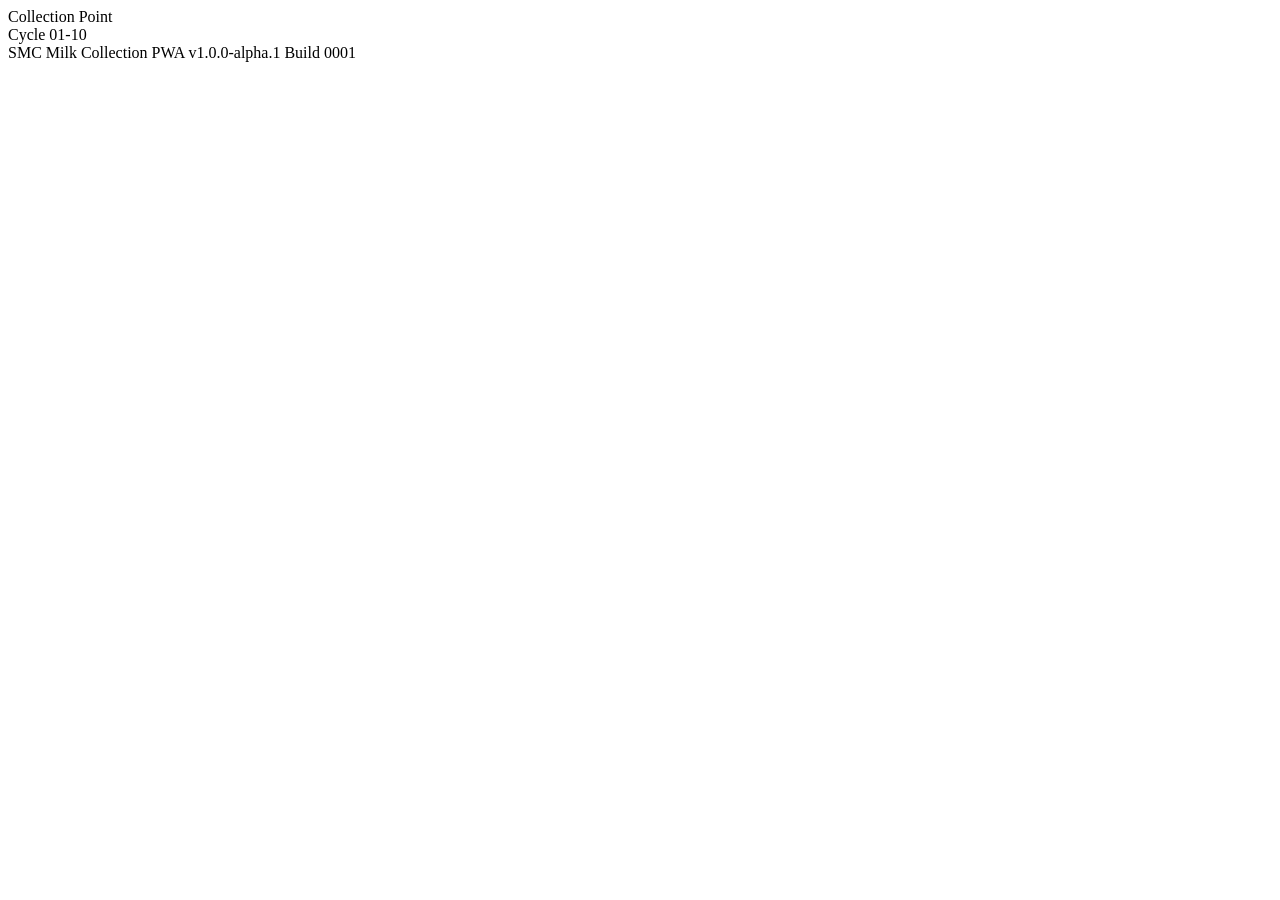
==== index.html @ fad8f1e2 "Add files via upload" ====
<!DOCTYPE html>
<html lang="en">
<head>
<meta charset="UTF-8">
<meta name="viewport" content="width=device-width,initial-scale=1.0">
<meta name="theme-color" content="#1565c0">
<meta name="description" content="SMC Milk Collection PWA">

<title>SMC Milk Collection</title>

<link rel="manifest" href="manifest.json">

<link rel="stylesheet" href="assets/css/main.css">
<link rel="stylesheet" href="assets/css/layout.css">
<link rel="stylesheet" href="assets/css/components.css">
<link rel="stylesheet" href="assets/css/forms.css">
<link rel="stylesheet" href="assets/css/register.css">
<link rel="stylesheet" href="assets/css/logger.css">
</head>

<body>

<div id="app">

<header id="topBar">
    <div id="collectionPoint">Collection Point</div>

    <div id="cycleInfo">
        <span id="cycleLabel">Cycle</span>
        <span id="cycleDates">01-10</span>
    </div>

    <div id="statusIndicators">
        <div id="internetStatus"></div>
        <div id="sheetStatus"></div>
        <div id="analyzerStatus"></div>
        <div id="weightStatus"></div>
    </div>
</header>

<main id="workspace">

<aside id="collectionPanel">
    <div id="collectionFormContainer"></div>
</aside>

<section id="registerPanel">
    <div id="registerContainer"></div>
</section>

<aside id="utilityPanel" class="collapsed">
    <div id="settingsContainer"></div>
    <div id="loggerContainer"></div>
    <div id="rawDataContainer"></div>
</aside>

</main>

<footer id="footerBar">
    <span>SMC Milk Collection PWA</span>
    <span id="version">v1.0.0-alpha.1 Build 0001</span>
</footer>

</div>

<script type="module" src="assets/js/app.js"></script>

</body>
</html>
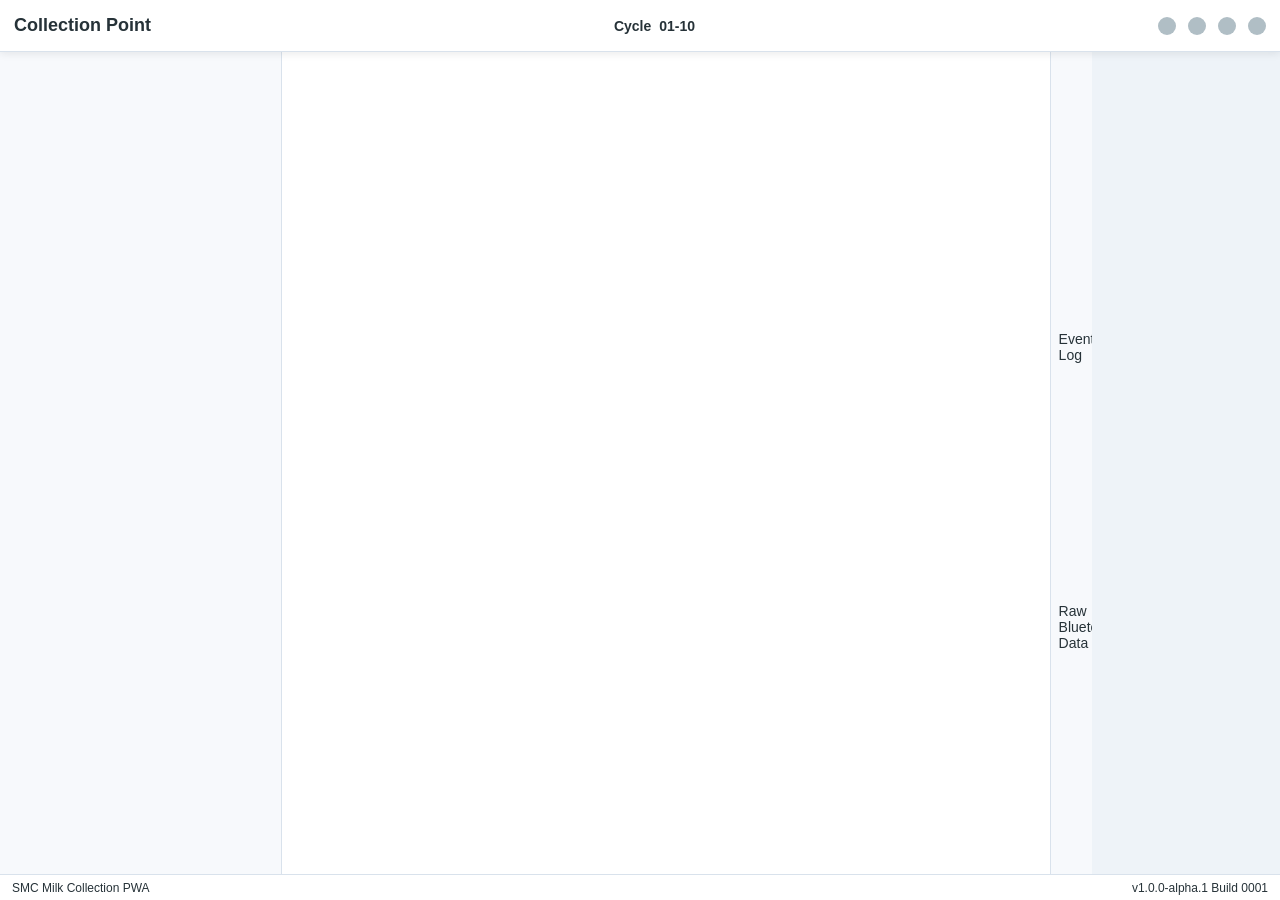
==== commit 15b51950: "Add utility panels for settings, logger, and raw data" ====
--- a/index.html
+++ b/index.html
@@ -49,9 +49,33 @@
 </section>
 
 <aside id="utilityPanel" class="collapsed">
-    <div id="settingsContainer"></div>
-    <div id="loggerContainer"></div>
-    <div id="rawDataContainer"></div>
+
+    <div id="settingsContainer">
+        <!-- Settings UI will come later -->
+    </div>
+
+    <div id="loggerContainer">
+
+        <div class="utility-title">
+            Event Log
+        </div>
+
+        <div id="loggerPanel" class="logger-panel">
+        </div>
+
+    </div>
+
+    <div id="rawDataContainer">
+
+        <div class="utility-title">
+            Raw Bluetooth Data
+        </div>
+
+        <div id="rawDataPanel" class="raw-panel">
+        </div>
+
+    </div>
+
 </aside>
 
 </main>
--- a/assets/css/main.css
+++ b/assets/css/main.css
@@ -0,0 +1,127 @@
+/*
+------------------------------------------------------------
+SMC Milk Collection PWA
+Version : 1.0.0-alpha.1
+Build   : 0002
+File    : assets/css/main.css
+Status  : Production
+------------------------------------------------------------
+*/
+
+:root{
+
+--primary:#1565c0;
+--primary-dark:#0d47a1;
+
+--success:#2e7d32;
+--warning:#ef6c00;
+--danger:#c62828;
+
+--bg:#eef3f8;
+--surface:#ffffff;
+--surface2:#f7f9fc;
+
+--border:#d9e2ec;
+
+--text:#263238;
+--muted:#607d8b;
+
+--radius:8px;
+
+--shadow:0 2px 8px rgba(0,0,0,.08);
+
+--left-panel-width:22%;
+--right-panel-width:18%;
+
+--header-height:52px;
+--footer-height:26px;
+
+--font:Inter,"Segoe UI",Arial,sans-serif;
+
+}
+
+*{
+margin:0;
+padding:0;
+box-sizing:border-box;
+}
+
+html,body{
+height:100%;
+overflow:hidden;
+font-family:var(--font);
+background:var(--bg);
+color:var(--text);
+font-size:14px;
+}
+
+button,
+input,
+select,
+textarea{
+font:inherit;
+outline:none;
+}
+
+button{
+cursor:pointer;
+border:none;
+background:var(--primary);
+color:#fff;
+padding:8px 14px;
+border-radius:6px;
+}
+
+button:hover{
+background:var(--primary-dark);
+}
+
+input,
+select,
+textarea{
+width:100%;
+padding:8px;
+border:1px solid var(--border);
+border-radius:6px;
+background:#fff;
+}
+
+.card{
+background:var(--surface);
+border:1px solid var(--border);
+border-radius:var(--radius);
+box-shadow:var(--shadow);
+}
+
+.hidden{
+display:none!important;
+}
+
+.flex{
+display:flex;
+}
+
+.center{
+display:flex;
+align-items:center;
+justify-content:center;
+}
+
+.text-success{color:var(--success);}
+.text-danger{color:var(--danger);}
+.text-warning{color:var(--warning);}
+.text-muted{color:var(--muted);}
+
+@media (max-width:1024px){
+
+:root{
+--left-panel-width:30%;
+--right-panel-width:22%;
+}
+
+html,body{
+font-size:13px;
+}
+
+}
+
--- a/assets/css/layout.css
+++ b/assets/css/layout.css
@@ -0,0 +1,184 @@
+/*
+------------------------------------------------------------
+SMC Milk Collection PWA
+Version : 1.0.0-alpha.1
+Build   : 0003
+File    : assets/css/layout.css
+Status  : Production
+------------------------------------------------------------
+*/
+
+body{
+    display:flex;
+    flex-direction:column;
+}
+
+/* ===========================
+   APPLICATION
+=========================== */
+
+#app{
+    display:flex;
+    flex-direction:column;
+    height:100vh;
+    width:100vw;
+}
+
+/* ===========================
+   HEADER
+=========================== */
+
+#topBar{
+    height:var(--header-height);
+    display:flex;
+    align-items:center;
+    justify-content:space-between;
+    padding:8px 14px;
+    background:#fff;
+    border-bottom:1px solid var(--border);
+    box-shadow:var(--shadow);
+    z-index:20;
+}
+
+#collectionPoint{
+    font-weight:700;
+    font-size:18px;
+}
+
+#cycleInfo{
+    display:flex;
+    gap:8px;
+    align-items:center;
+    font-weight:600;
+}
+
+#statusIndicators{
+    display:flex;
+    gap:12px;
+    align-items:center;
+}
+
+#statusIndicators > div{
+    width:18px;
+    height:18px;
+    border-radius:50%;
+    background:#b0bec5;
+}
+
+/* ===========================
+   WORKSPACE
+=========================== */
+
+#workspace{
+    flex:1;
+    display:grid;
+    grid-template-columns:
+        var(--left-panel-width)
+        1fr
+        var(--right-panel-width);
+
+    overflow:hidden;
+    background:var(--bg);
+}
+
+/* ===========================
+   LEFT PANEL
+=========================== */
+
+#collectionPanel{
+    padding:10px;
+    border-right:1px solid var(--border);
+    overflow:hidden;
+    background:var(--surface2);
+}
+
+/* ===========================
+   CENTER PANEL
+=========================== */
+
+#registerPanel{
+    overflow:hidden;
+    padding:8px;
+    background:var(--surface);
+}
+
+/* ===========================
+   RIGHT PANEL
+=========================== */
+
+#utilityPanel{
+    display:flex;
+    flex-direction:column;
+    gap:8px;
+    padding:8px;
+    border-left:1px solid var(--border);
+    background:var(--surface2);
+    transition:.25s;
+    overflow:hidden;
+}
+
+#utilityPanel.collapsed{
+    width:42px;
+    min-width:42px;
+}
+
+/* ===========================
+   FOOTER
+=========================== */
+
+#footerBar{
+    height:var(--footer-height);
+    display:flex;
+    justify-content:space-between;
+    align-items:center;
+    padding:0 12px;
+    background:#fff;
+    border-top:1px solid var(--border);
+    font-size:12px;
+}
+
+/* ===========================
+   CONTAINERS
+=========================== */
+
+#collectionFormContainer,
+#registerContainer,
+#settingsContainer,
+#loggerContainer,
+#rawDataContainer{
+    width:100%;
+    height:100%;
+}
+
+/* ===========================
+   TABLET
+=========================== */
+
+@media(max-width:1200px){
+
+#workspace{
+    grid-template-columns:
+        28%
+        1fr
+        20%;
+}
+
+}
+
+/* ===========================
+   SMALL TABLETS
+=========================== */
+
+@media(max-width:900px){
+
+#workspace{
+    grid-template-columns:
+        34%
+        1fr;
+}
+
+#utilityPanel{
+    display:none;
+}
+
+}
--- a/assets/css/components.css
+++ b/assets/css/components.css
@@ -0,0 +1,227 @@
+/*
+------------------------------------------------------------
+SMC Milk Collection PWA
+Version : 1.0.0-alpha.1
+Build   : 0004
+File    : assets/css/components.css
+Status  : Production
+------------------------------------------------------------
+*/
+
+/* ===========================
+   Cards
+=========================== */
+
+.card{
+    background:var(--surface);
+    border:1px solid var(--border);
+    border-radius:var(--radius);
+    box-shadow:var(--shadow);
+    padding:10px;
+}
+
+.panel-title{
+    font-size:15px;
+    font-weight:700;
+    margin-bottom:10px;
+    color:var(--primary);
+}
+
+/* ===========================
+   Buttons
+=========================== */
+
+.btn{
+    display:inline-flex;
+    align-items:center;
+    justify-content:center;
+    gap:6px;
+    min-height:38px;
+    min-width:90px;
+    border:none;
+    border-radius:6px;
+    cursor:pointer;
+    transition:.2s;
+    font-weight:600;
+}
+
+.btn:hover{
+    transform:translateY(-1px);
+}
+
+.btn-primary{
+    background:var(--primary);
+    color:#fff;
+}
+
+.btn-success{
+    background:var(--success);
+    color:#fff;
+}
+
+.btn-warning{
+    background:var(--warning);
+    color:#fff;
+}
+
+.btn-danger{
+    background:var(--danger);
+    color:#fff;
+}
+
+.btn-secondary{
+    background:#eceff1;
+    color:var(--text);
+}
+
+/* ===========================
+   Tabs
+=========================== */
+
+.tabs{
+    display:flex;
+    gap:4px;
+    margin:8px 0;
+}
+
+.tab{
+    flex:1;
+    text-align:center;
+    padding:8px;
+    border-radius:6px;
+    background:#eceff1;
+    cursor:pointer;
+    user-select:none;
+    font-weight:600;
+}
+
+.tab.active{
+    background:var(--primary);
+    color:#fff;
+}
+
+/* ===========================
+   Connection Status
+=========================== */
+
+.status-chip{
+    display:flex;
+    align-items:center;
+    gap:6px;
+    padding:6px 10px;
+    border-radius:30px;
+    background:#eceff1;
+    font-size:12px;
+    font-weight:600;
+}
+
+.status-dot{
+    width:10px;
+    height:10px;
+    border-radius:50%;
+    background:#9e9e9e;
+}
+
+.status-online .status-dot{
+    background:var(--success);
+}
+
+.status-warning .status-dot{
+    background:var(--warning);
+}
+
+.status-offline .status-dot{
+    background:var(--danger);
+}
+
+/* ===========================
+   Badges
+=========================== */
+
+.badge{
+    display:inline-block;
+    padding:3px 8px;
+    border-radius:20px;
+    font-size:11px;
+    font-weight:700;
+}
+
+.badge-success{
+    background:#e8f5e9;
+    color:var(--success);
+}
+
+.badge-danger{
+    background:#ffebee;
+    color:var(--danger);
+}
+
+.badge-warning{
+    background:#fff3e0;
+    color:var(--warning);
+}
+
+/* ===========================
+   Loader
+=========================== */
+
+.loader{
+    width:18px;
+    height:18px;
+    border:2px solid #ddd;
+    border-top-color:var(--primary);
+    border-radius:50%;
+    animation:spin .8s linear infinite;
+}
+
+@keyframes spin{
+    to{
+        transform:rotate(360deg);
+    }
+}
+
+/* ===========================
+   Toast
+=========================== */
+
+.toast{
+    position:fixed;
+    bottom:18px;
+    right:18px;
+    min-width:220px;
+    padding:12px 14px;
+    border-radius:8px;
+    color:#fff;
+    box-shadow:var(--shadow);
+    z-index:9999;
+}
+
+.toast.success{
+    background:var(--success);
+}
+
+.toast.error{
+    background:var(--danger);
+}
+
+.toast.warning{
+    background:var(--warning);
+}
+
+/* ===========================
+   Scrollbars
+=========================== */
+
+::-webkit-scrollbar{
+    width:8px;
+    height:8px;
+}
+
+::-webkit-scrollbar-thumb{
+    background:#b0bec5;
+    border-radius:10px;
+}
+
+::-webkit-scrollbar-track{
+    background:#eceff1;
+}
